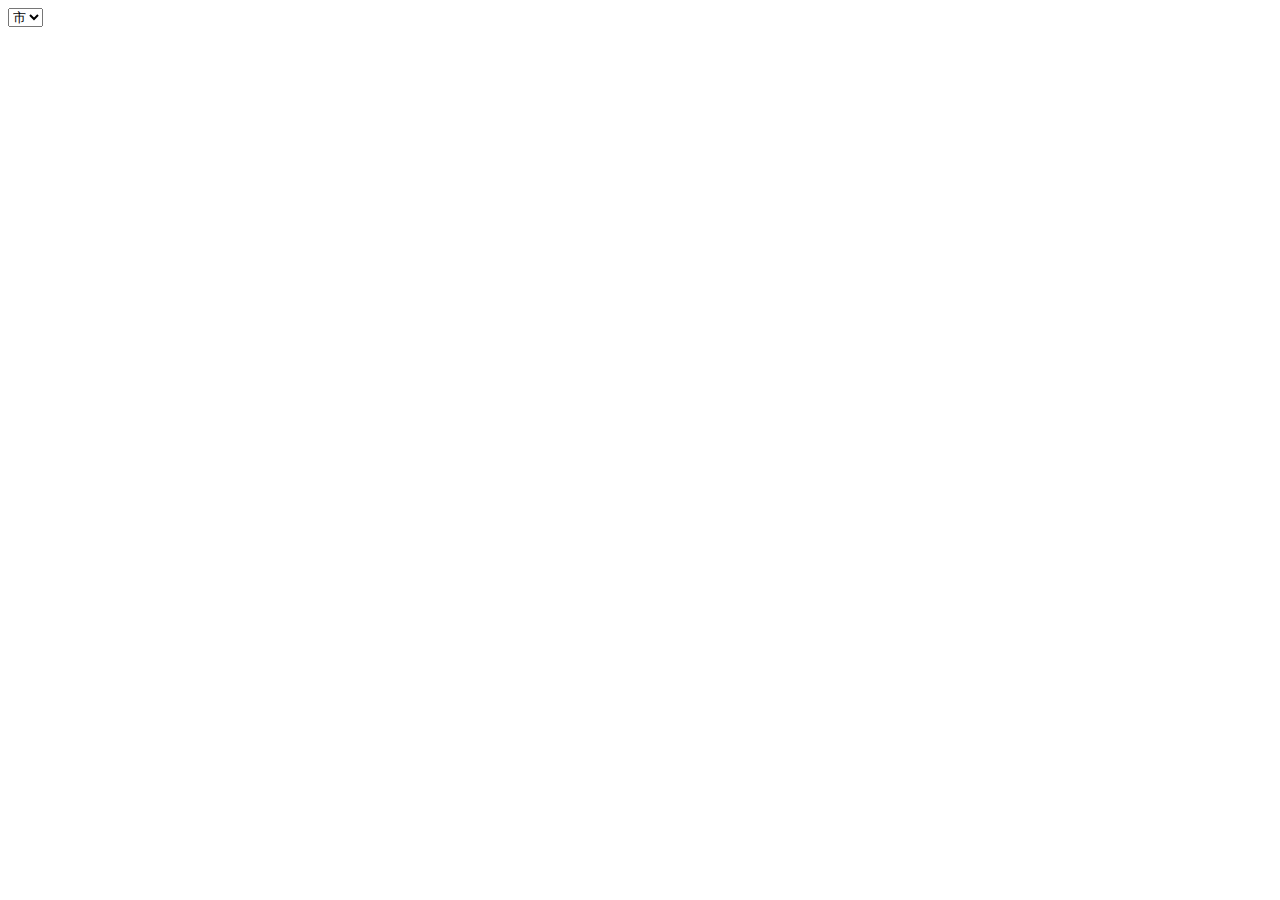
==== test2.html @ dab5ac01 "增加一些範例" ====
<!DOCTYPE html >

<html xmlns="http://www.w3.org/1999/xhtml">


<head>

<meta http-equiv="Content-Type" content="text/html; charset=utf-8" />
<title>Test</title>
<script src="testjs/test.js" type="text/javascript"></script>
<head></head>
<body onload="init()">
	<select id="citylist" onChange="setValue(this);" >
		<option value="Taoyuan">市</option>
		<option value="Taipei">區</option>
	</select>

	<div id="msg3"></div>
</body>
</html>
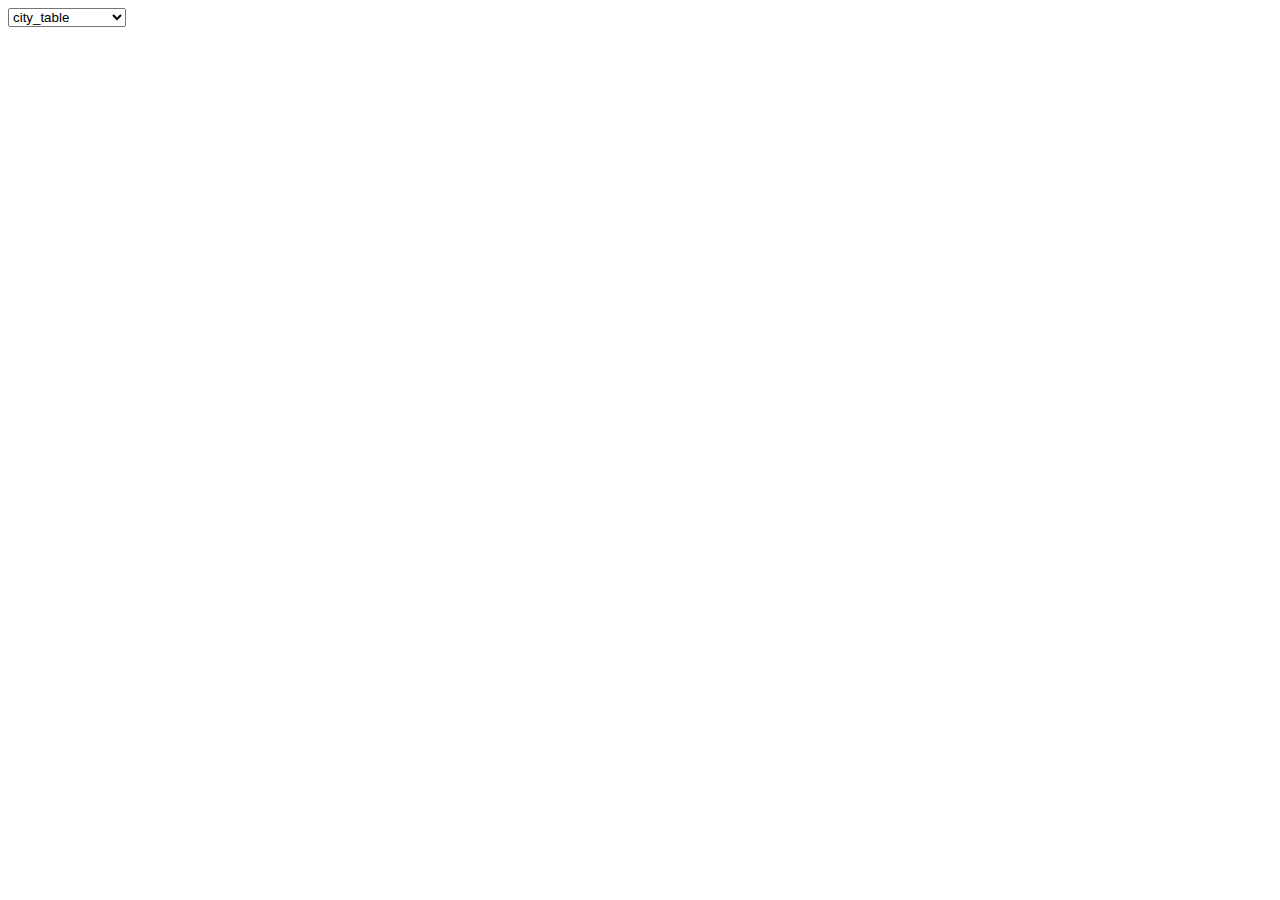
==== commit 6360f553: "update" ====
--- a/test2.html
+++ b/test2.html
@@ -11,8 +11,8 @@
 <head></head>
 <body onload="init()">
 	<select id="citylist" onChange="setValue(this);" >
-		<option value="Taoyuan">市</option>
-		<option value="Taipei">區</option>
+		<option value="Taoyuan">city_table</option>
+		<option value="Taipei">city_detail_table</option>
 	</select>
 
 	<div id="msg3"></div>
